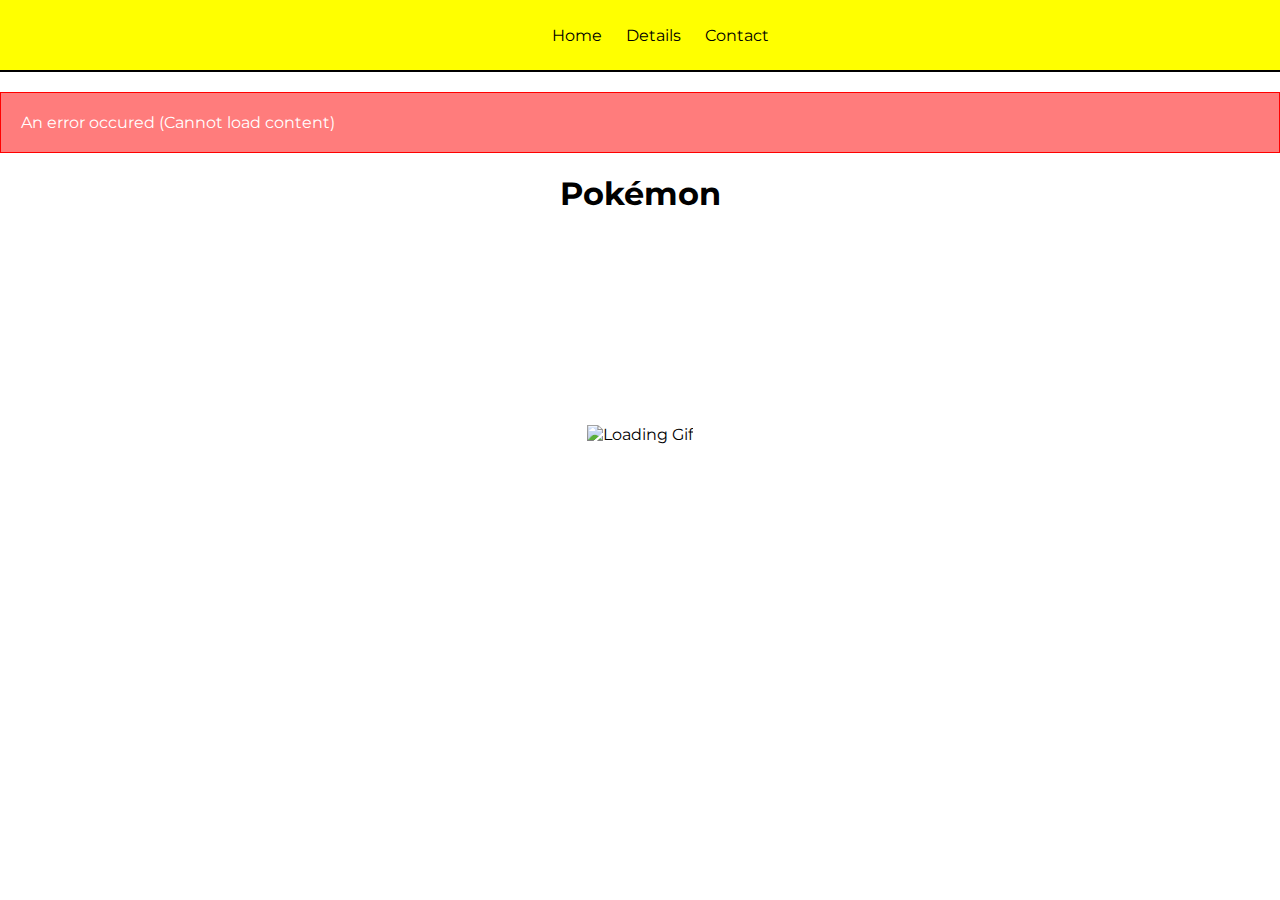
==== index.html @ 235c4530 "fetched result from api" ====
<!DOCTYPE html>
<html lang="en">
<head>
    <meta charset="UTF-8">
    <meta name="viewport" content="width=device-width, initial-scale=1.0">
    <link rel="stylesheet" href="css/styles.css">
    <title>MA3</title>
</head>
<body>
    <nav>
        <ul>
            <li>Home</li>
            <li>Details</li>
            <li>Contact</li>
        </ul>
    </nav>
    <div class="alert"></div>
    <div class="header">
        <h1>Pokémon</h1>
    </div>
    <main>
        <div class="loading">
            <img
                src="https://cdn.dribbble.com/users/722246/screenshots/12302741/media/74e7447f4fbc170f60cb9cc44ae7dbe4.gif"
                alt="Loading Gif"
            />
        </div>
    </main>
    <script src="js/components/alert.js"></script>
    <script src="js/script.js"></script>
</body>
</html>
---- css/styles.css ----
@import url('https://fonts.googleapis.com/css2?family=Montserrat:wght@400;600&display=swap');
body {
  font-family: 'Montserrat', sans-serif;
  margin: 0px;
  padding: 0px;
}

main {
  width: 100%;
  margin: auto;
  display: flex;
  flex-wrap: wrap;
  justify-content: space-evenly;
}

nav {
  height: 70px;
  width: 100%;
  display: flex;
  align-items: center;
  justify-content: center;
  background-color: yellow;
  margin-bottom: 20px;
  border-bottom: solid 2px black;
}

nav ul li {
  display: inline;
  padding: 10px;
  color: black;
}

ul li:hover {
  text-decoration: underline;
}

.header {
  display: flex;
  align-items: center;
  justify-content: center;
}
.loading {
  display: flex;
  align-items: center;
  justify-content: center;
  width: 100%;
  height: 400px;
}

.hide {
  display: none;
}

.card {
  margin: 5px;
  padding: 20px;
  width: 20%;
  height: 150px;
  display: flex;
  flex-direction: column;
  align-items: center;
  justify-content: center;
  text-align: center;
  border-radius: 10px;
  background-color: black;
  color: white;
}

.error {
  background-color: rgb(255 124 124);
  color: white;
  border: solid 1px red;
  padding: 20px;
  transition: 2s;
}
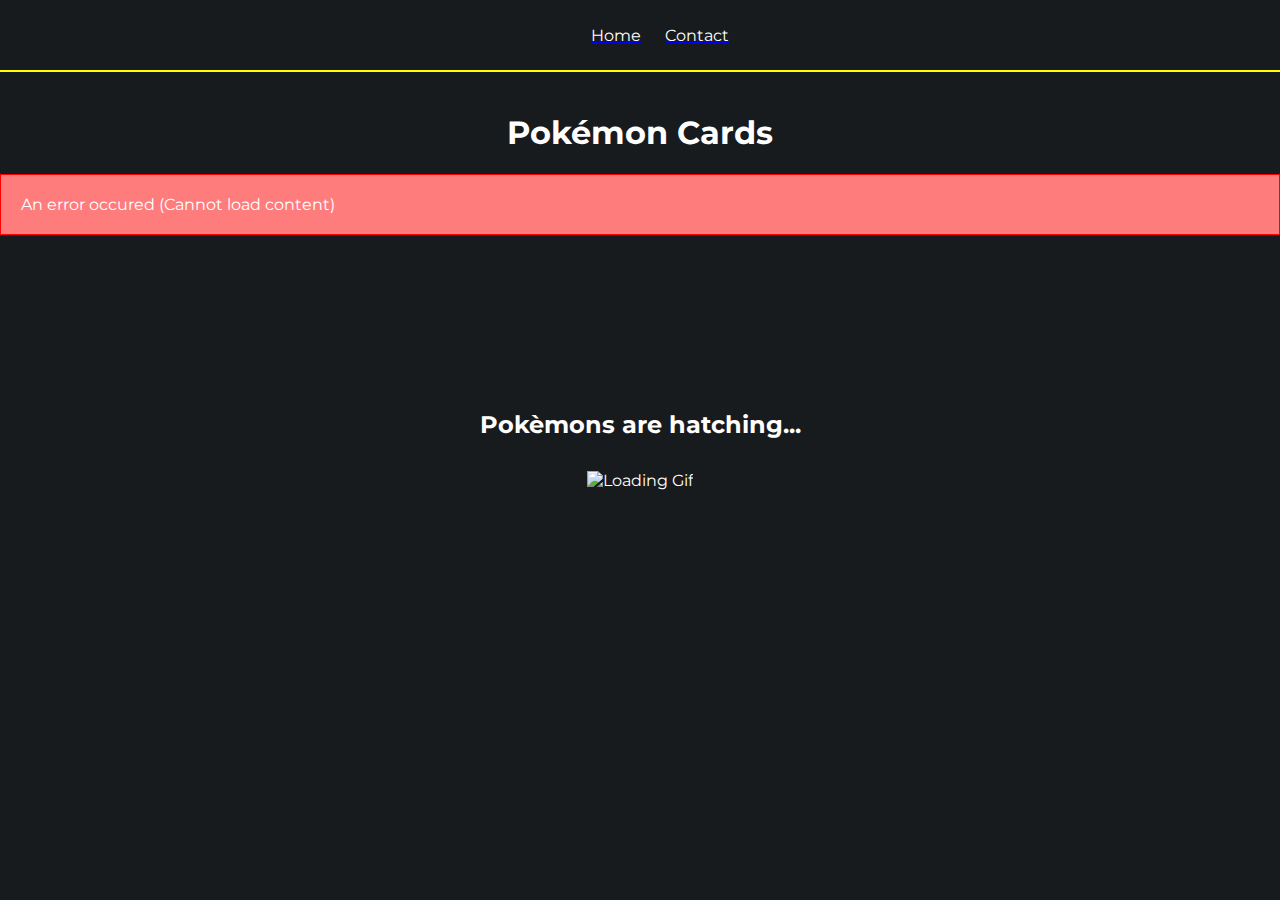
==== commit 98f7594d: "finished ca" ====
--- a/index.html
+++ b/index.html
@@ -4,27 +4,26 @@
     <meta charset="UTF-8">
     <meta name="viewport" content="width=device-width, initial-scale=1.0">
     <link rel="stylesheet" href="css/styles.css">
-    <title>MA3</title>
+    <title>CA3</title>
 </head>
 <body>
     <nav>
         <ul>
-            <li>Home</li>
-            <li>Details</li>
-            <li>Contact</li>
+            <a href="index.html"><li>Home</li></a>
+            <a href="contact.html"><li>Contact</li></a>
         </ul>
     </nav>
+    <div class="header">
+        <h1>Pokémon Cards</h1>
+    </div>
     <div class="alert"></div>
-    <div class="header">
-        <h1>Pokémon</h1>
+    <div class="loading">
+        <img
+            src="https://cdn.dribbble.com/users/621155/screenshots/2835314/simple_pokeball.gif"
+            alt="Loading Gif"/>
+            <h2 class="loadingText">Pokèmons are hatching...</h2>
     </div>
     <main>
-        <div class="loading">
-            <img
-                src="https://cdn.dribbble.com/users/722246/screenshots/12302741/media/74e7447f4fbc170f60cb9cc44ae7dbe4.gif"
-                alt="Loading Gif"
-            />
-        </div>
     </main>
     <script src="js/components/alert.js"></script>
     <script src="js/script.js"></script>
--- a/css/styles.css
+++ b/css/styles.css
@@ -3,14 +3,16 @@
   font-family: 'Montserrat', sans-serif;
   margin: 0px;
   padding: 0px;
+  background-color: #181b1d;
+  color: white;
 }
 
 main {
-  width: 100%;
-  margin: auto;
   display: flex;
   flex-wrap: wrap;
-  justify-content: space-evenly;
+  width: 100%;
+  align-content: center;
+  justify-content: center;
 }
 
 nav {
@@ -19,15 +21,14 @@
   display: flex;
   align-items: center;
   justify-content: center;
-  background-color: yellow;
   margin-bottom: 20px;
-  border-bottom: solid 2px black;
+  border-bottom: solid 2px yellow;
 }
 
 nav ul li {
   display: inline;
   padding: 10px;
-  color: black;
+  color: white;
 }
 
 ul li:hover {
@@ -39,31 +40,65 @@
   align-items: center;
   justify-content: center;
 }
+
+h1 {
+  text-align: center;
+}
+
+.loadingText {
+  margin-top: -80px;
+}
+
+.card {
+  width: 300px;
+  height: 550px;
+  background-color: #181b1d;
+  color: white;
+  border: solid 2px yellow;
+  border-radius: 10px;
+  margin: 10px;
+  position: relative;
+  text-align: center;
+  box-shadow: 2px 2px 4px yellow;
+}
+.card img {
+  width: 100%;
+  border-radius: 10px;
+}
+
+.card__body {
+  padding: 10px;
+  height: 140px;
+}
+
+.btnElm {
+  display: block;
+  width: 94%;
+  background-color: red;
+  padding: 15px 10px;
+  text-decoration: none;
+  color: black;
+  position: absolute;
+  bottom: -1px;
+  left: -1px;
+  text-align: center;
+  font-size: 20px;
+  font-weight: bolder;
+  border-radius: 10px;
+}
+
 .loading {
   display: flex;
+  flex-direction: column;
   align-items: center;
   justify-content: center;
   width: 100%;
   height: 400px;
+  margin-top: 30px;
 }
 
 .hide {
   display: none;
-}
-
-.card {
-  margin: 5px;
-  padding: 20px;
-  width: 20%;
-  height: 150px;
-  display: flex;
-  flex-direction: column;
-  align-items: center;
-  justify-content: center;
-  text-align: center;
-  border-radius: 10px;
-  background-color: black;
-  color: white;
 }
 
 .error {
